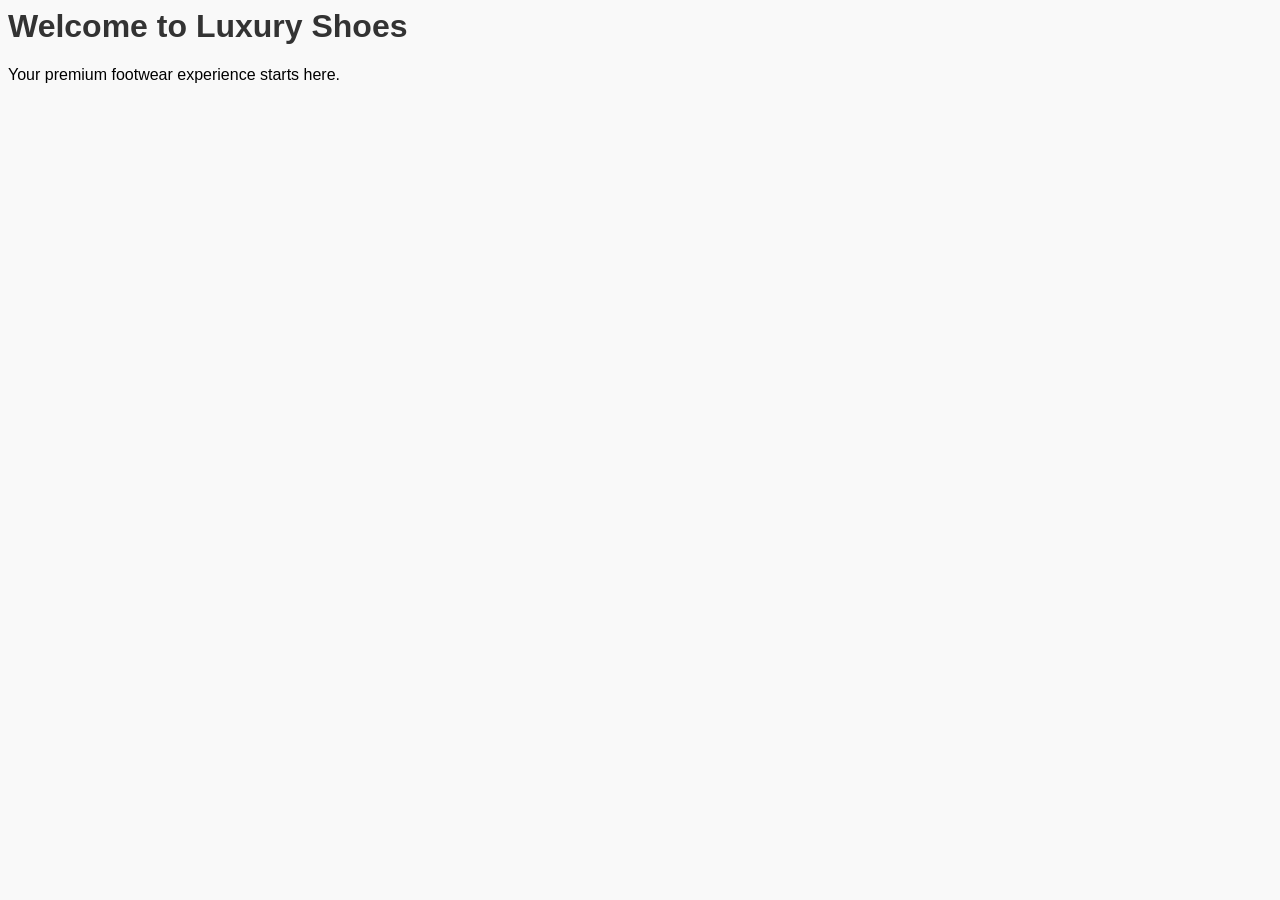
==== index.html @ 2160f07c "Add luxury shoe website files: index.html, products.html, cart.html, styles.css, script.js" ====
<html>
<head>
    <title>Luxury Shoe Website</title>
    <link rel="stylesheet" type="text/css" href="styles.css">
</head>
<body>
    <h1>Welcome to Luxury Shoes</h1>
    <p>Your premium footwear experience starts here.</p>
    <script src="script.js"></script>
</body>
</html>
---- styles.css ----
body {
    font-family: Arial, sans-serif;
    background-color: #f9f9f9;
}

h1 {
    color: #333;
}

ul {
    list-style-type: none;
}
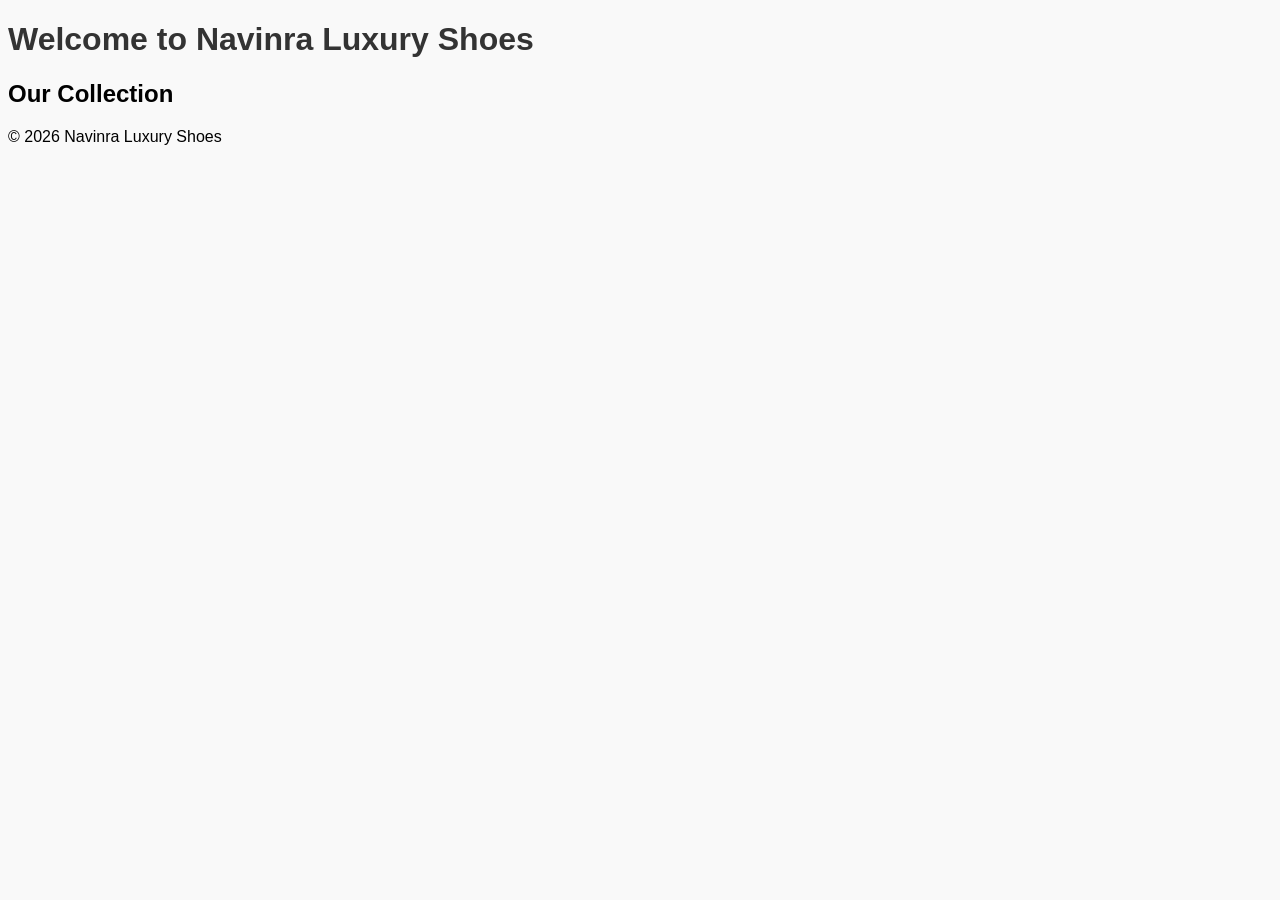
==== commit c6e4b78b: "Push complete navinra luxury shoe website files to the main branch" ====
--- a/index.html
+++ b/index.html
@@ -1,11 +1,24 @@
-<html>
+<!DOCTYPE html>
+<html lang="en">
 <head>
-    <title>Luxury Shoe Website</title>
-    <link rel="stylesheet" type="text/css" href="styles.css">
+    <meta charset="UTF-8">
+    <meta name="viewport" content="width=device-width, initial-scale=1.0">
+    <link rel="stylesheet" href="styles.css">
+    <title>Navinra Luxury Shoes</title>
 </head>
 <body>
-    <h1>Welcome to Luxury Shoes</h1>
-    <p>Your premium footwear experience starts here.</p>
+    <header>
+        <h1>Welcome to Navinra Luxury Shoes</h1>
+    </header>
+    <main>
+        <section>
+            <h2>Our Collection</h2>
+            <!-- Collection items here -->
+        </section>
+    </main>
+    <footer>
+        <p>&copy; 2026 Navinra Luxury Shoes</p>
+    </footer>
     <script src="script.js"></script>
 </body>
 </html>
